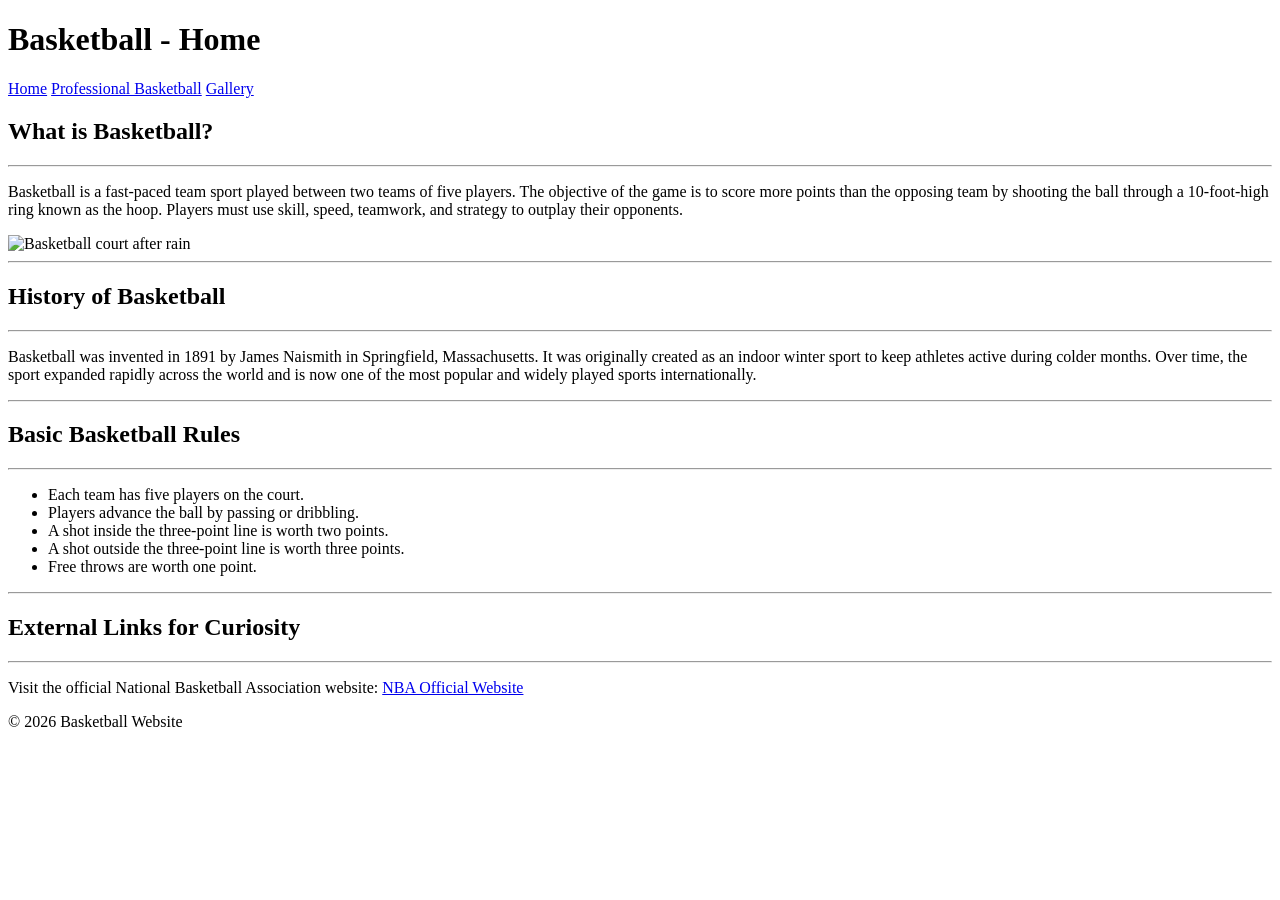
==== Prototype/index.html @ 3d507e27 "I have added my center image to the page and simple text." ====
<!DOCTYPE html>
<html lang="en">

<head>
    <meta charset="UTF-8">
    <title>Basketball</title>
    <link rel="stylesheet" href="style.css">
</head>

<body>

    <header>
        <h1>Basketball - Home</h1>
    </header>

    <nav>
        <a href="index.html">Home</a>
        <a href="page2.html">Professional Basketball</a>
        <a href="page3.html">Gallery</a>
    </nav>
        
    <main>

        <section>
            <h2>What is Basketball?</h2>
            <hr>
            <p>
                Basketball is a fast-paced team sport played between two teams of five players. 
                The objective of the game is to score more points than the opposing team by shooting 
                the ball through a 10-foot-high ring known as the hoop. Players must use skill, 
                speed, teamwork, and strategy to outplay their opponents.
            </p>

            <img src="https://media.istockphoto.com/id/503333948/photo/basketball-court-after-the-rain.jpg?s=612x612&w=0&k=20&c=J7SlrVy24iJd5seu_JEFwqj3EYQIUfvqDH1BLhzarwI=" 
                 width="400" 
                 alt="Basketball court after rain">
        </section>

        <hr>

        <section>
            <h2>History of Basketball</h2>
            <hr>
            <p>
                Basketball was invented in 1891 by James Naismith in Springfield, Massachusetts. 
                It was originally created as an indoor winter sport to keep athletes active during 
                colder months. Over time, the sport expanded rapidly across the world and is now 
                one of the most popular and widely played sports internationally.
            </p>
        </section>

        <hr>
          
        <section>
            <h2>Basic Basketball Rules</h2>
            <hr>
            <ul>
                <li>Each team has five players on the court.</li>
                <li>Players advance the ball by passing or dribbling.</li>
                <li>A shot inside the three-point line is worth two points.</li>
                <li>A shot outside the three-point line is worth three points.</li>
                <li>Free throws are worth one point.</li>
            </ul>
        </section>

        <hr>

        <section>
            <h2>External Links for Curiosity</h2>
            <hr>
            <p>
                Visit the official National Basketball Association website:
                <a href="https://www.nba.com/" target="_blank">
                    NBA Official Website
                </a>
            </p>
        </section>

    </main>

    <footer>
        <p>© 2026 Basketball Website</p>
    </footer>

</body>
</html>
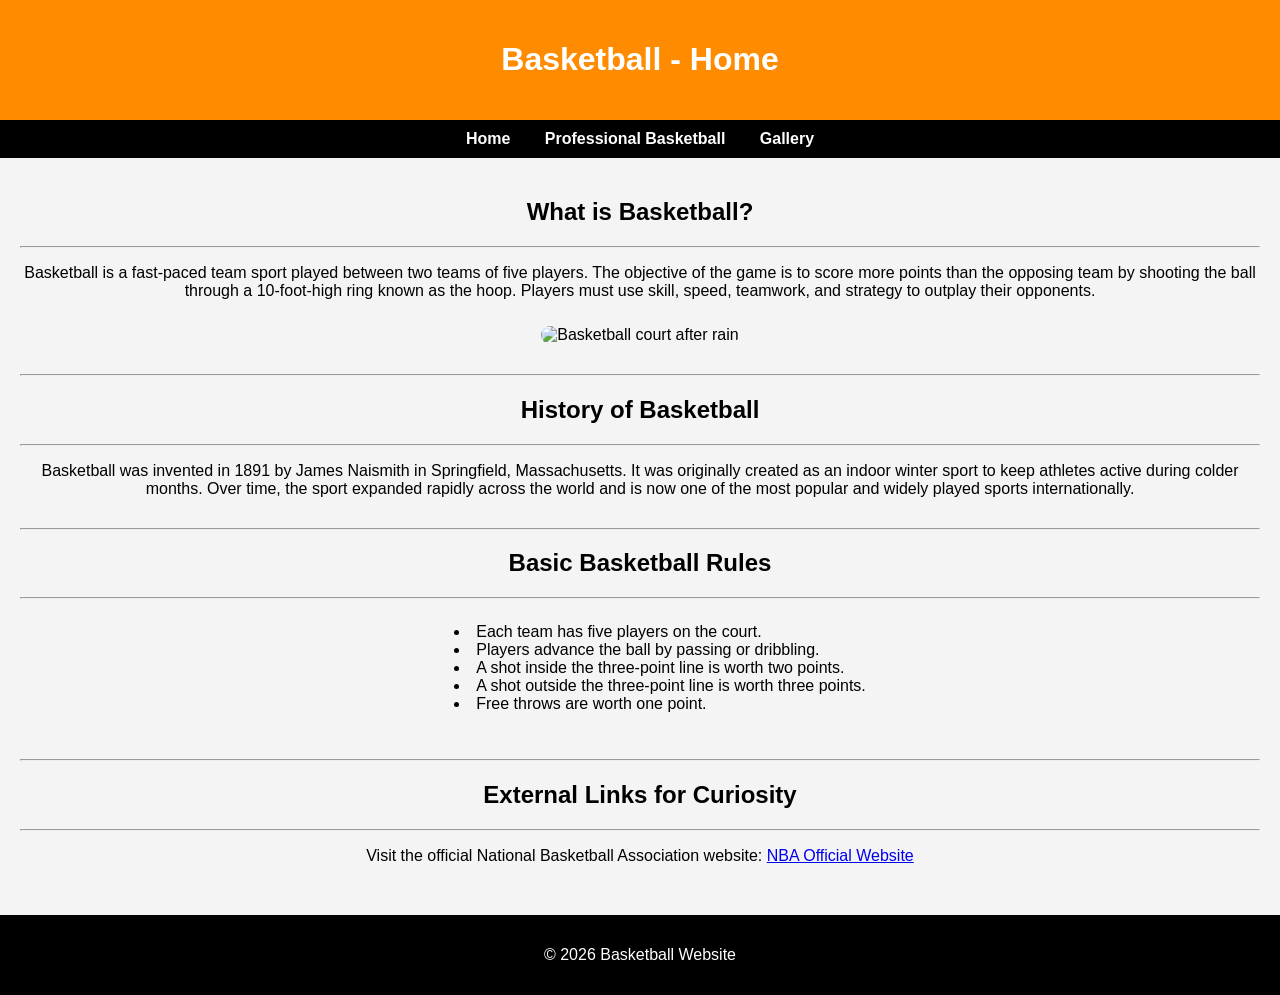
==== commit 8cf89954: "Added comments explaining the codes and what they mean." ====
--- a/Prototype/index.html
+++ b/Prototype/index.html
@@ -1,29 +1,40 @@
 <!DOCTYPE html>
 <html lang="en">
 
+<!-- Head section contains information about the webpage -->
 <head>
     <meta charset="UTF-8">
+
+    <!-- Link to the external CSS stylesheet -->
+    <link rel="stylesheet" href="style.css">
+
+    <!-- Title that appears on the browser tab -->
     <title>Basketball</title>
-    <link rel="stylesheet" href="style.css">
+
 </head>
 
 <body>
 
+    <!-- Header section that displays the main title of the website -->
     <header>
         <h1>Basketball - Home</h1>
     </header>
 
+    <!-- Navigation bar with links to other pages of the website -->
     <nav>
         <a href="index.html">Home</a>
         <a href="page2.html">Professional Basketball</a>
         <a href="page3.html">Gallery</a>
     </nav>
         
+    <!-- Main content area of my webpage -->
     <main>
 
+        <!-- Section explaining what basketball is -->
         <section>
             <h2>What is Basketball?</h2>
             <hr>
+
             <p>
                 Basketball is a fast-paced team sport played between two teams of five players. 
                 The objective of the game is to score more points than the opposing team by shooting 
@@ -31,6 +42,7 @@
                 speed, teamwork, and strategy to outplay their opponents.
             </p>
 
+            <!-- Basketball court image -->
             <img src="https://media.istockphoto.com/id/503333948/photo/basketball-court-after-the-rain.jpg?s=612x612&w=0&k=20&c=J7SlrVy24iJd5seu_JEFwqj3EYQIUfvqDH1BLhzarwI=" 
                  width="400" 
                  alt="Basketball court after rain">
@@ -38,9 +50,11 @@
 
         <hr>
 
+        <!-- Section containing the history of basketball -->
         <section>
             <h2>History of Basketball</h2>
             <hr>
+
             <p>
                 Basketball was invented in 1891 by James Naismith in Springfield, Massachusetts. 
                 It was originally created as an indoor winter sport to keep athletes active during 
@@ -51,9 +65,12 @@
 
         <hr>
           
+        <!-- Section listing the basic rules of basketball -->
         <section>
             <h2>Basic Basketball Rules</h2>
             <hr>
+
+            <!-- Unordered list showing important rules -->
             <ul>
                 <li>Each team has five players on the court.</li>
                 <li>Players advance the ball by passing or dribbling.</li>
@@ -65,11 +82,15 @@
 
         <hr>
 
+        <!-- Section with an external link to the official NBA website -->
         <section>
             <h2>External Links for Curiosity</h2>
             <hr>
+
             <p>
                 Visit the official National Basketball Association website:
+
+                <!-- The target="_blank" opens the link in a new tab -->
                 <a href="https://www.nba.com/" target="_blank">
                     NBA Official Website
                 </a>
@@ -78,6 +99,7 @@
 
     </main>
 
+    <!-- Footer section shown at the bottom of the page -->
     <footer>
         <p>© 2026 Basketball Website</p>
     </footer>
--- a/Prototype/style.css
+++ b/Prototype/style.css
@@ -0,0 +1,124 @@
+/* This styles the whole page */
+body {
+    font-family: Arial, sans-serif; /* Font */
+    margin: 0; /* browser spacing */
+    background-color: #f4f4f4; /* Light grey background colour */
+}
+
+
+/* Header section at the top of the page */
+header {
+    background-color: darkorange; /* Background colour of header */
+    color: white; /* Text colour */
+    text-align: center; /* Centers the title */
+    padding: 20px; /* Adds space inside the header */
+}
+
+
+/* Navigation bar styling */
+nav {
+    background-color: black; /* Black background */
+    text-align: center; /* Centers navigation links */
+    padding: 10px; /* Space inside navigation bar */
+}
+
+
+/* Styling for navigation links */
+nav a {
+    color: white; /* Link colour */
+    text-decoration: none; /* Removes underline from links */
+    margin: 15px; /* Space between links */
+    font-weight: bold; /* Makes the text bold */
+}
+
+
+/* Hover effect when the mouse is over the links */
+nav a:hover {
+    color: darkorange; /* Changes colour when hovered */
+    text-decoration: underline; /* Adds underline when hovered */
+}
+
+
+/* Main content area */
+main {
+    padding: 20px; /* Space inside the main section */
+    text-align: center; /* Centers the text content */
+}
+
+
+/* Styling for lists */
+ul {
+    list-style-position: inside; /* Keeps bullet points inside text block */
+    display: inline-block; /* Allows list to stay centered */
+    text-align: left; /* Aligns list text to the left */
+}
+
+
+/* Spacing between different sections */
+section {
+    margin-bottom: 30px; /* Space below each section */
+}
+
+
+/* General styling for all images */
+img {
+    border-radius: 10px; /* Rounds the corners of images */
+    margin-top: 10px; /* Adds space above images */
+}
+
+
+/* Footer styling */
+footer {
+    background-color: black; /* Footer background */
+    color: white; /* Text colour */
+    text-align: center; /* Centers footer text */
+    padding: 15px; /* Space inside footer */
+}
+
+
+/* Table styling (used on NBA legends page) */
+table {
+    width: 80%; /* 80% of page width */
+    margin: auto; /* Centers the table */
+    border-collapse: collapse; /* Removes gaps between table borders */
+    text-align: center; /* Centers table text */
+}
+
+
+/* Styling for th and td */
+th, td {
+    border: 2px solid black; /* Adds borders  */
+    padding: 15px; /* Space inside */
+}
+
+
+/* Table header styling */
+th {
+    background-color: orange; /* Header background */
+    color: white; /* Header text colour */
+}
+
+
+/* Gallery container using grid layout */
+.gallery {
+    display: grid; /* Enables grid layout */
+    grid-template-columns: repeat(3, 1fr); /* Creates 3 equal columns */
+    gap: 20px; /* Space between images */
+    width: 80%; /* Gallery width */
+    margin: 40px auto; /* Centers gallery with space above */
+}
+
+
+/* Styling for gallery images */
+.gallery img {
+    width: 100%; /* Image fills its grid space */
+    height: 250px; /* Fixed image height */
+    border-radius: 15px; /* Rounded corners */
+    margin-bottom: 20px; /* Space below images */
+}
+
+
+/* Hover effect for gallery images */
+.gallery img:hover {
+    transform: scale(1.05); /* Slight zoom effect when hovered */
+}
